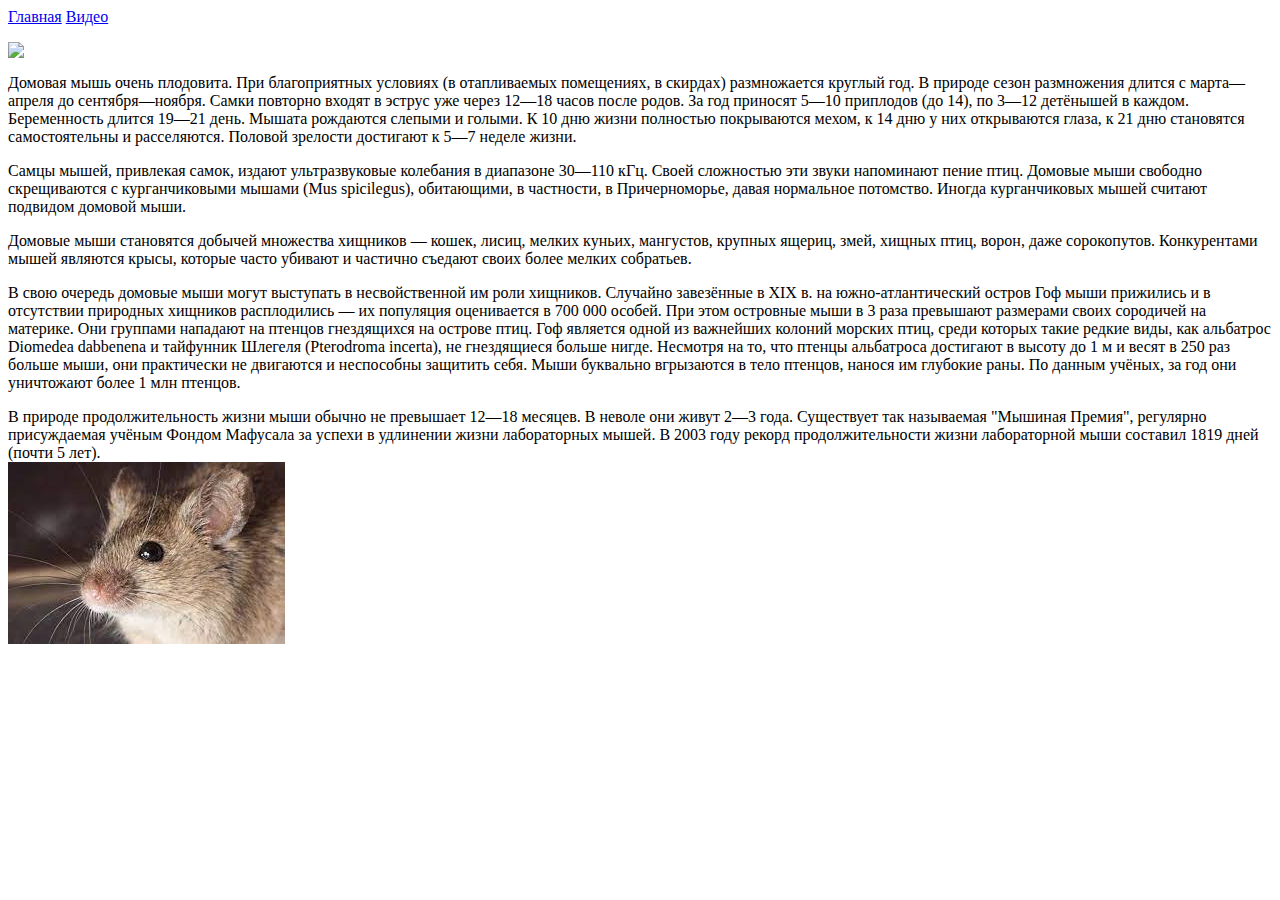
==== index2.html @ 18dbd65b "Create index2.html" ====
<html> 
    <head>
        <title>Дымовая мышь</title>
        <link rel="stylesheet" href="style2.css">
    </head>
    <body>
    <nav> 
        <a href="#www">Главная</a>  
        <a href="#uuu">Видео</a>
    </nav>
    <header>
        <p><img src="https://encrypted-tbn0.gstatic.com/images?q=tbn:ANd9GcQ9CXzgZnAFDXJ7suAoru5RQV2Bl-csh2Y-oClDJfBlQl8d2tXBfJicvxYJo_fioG5fEnk&usqp=CAU"></p>
    </header>
    <main>
        <p>Домовая мышь очень плодовита. При благоприятных условиях (в отапливаемых помещениях, в скирдах) размножается круглый год. В природе сезон размножения длится с марта—апреля до сентября—ноября. Самки повторно входят в эструс уже через 12—18 часов после родов. За год приносят 5—10 приплодов (до 14), по 3—12 детёнышей в каждом. Беременность длится 19—21 день. Мышата рождаются слепыми и голыми. К 10 дню жизни полностью покрываются мехом, к 14 дню у них открываются глаза, к 21 дню становятся самостоятельны и расселяются. Половой зрелости достигают к 5—7 неделе жизни.</p>
    <p>Самцы мышей, привлекая самок, издают ультразвуковые колебания в диапазоне 30—110 кГц. Своей сложностью эти звуки напоминают пение птиц.
Домовые мыши свободно скрещиваются с курганчиковыми мышами (Mus spicilegus), обитающими, в частности, в Причерноморье, давая нормальное потомство. Иногда курганчиковых мышей считают подвидом домовой мыши.</p>
    <p>Домовые мыши становятся добычей множества хищников — кошек, лисиц, мелких куньих, мангустов, крупных ящериц, змей, хищных птиц, ворон, даже сорокопутов. Конкурентами мышей являются крысы, которые часто убивают и частично съедают своих более мелких собратьев.</p>   
    <p>В свою очередь домовые мыши могут выступать в несвойственной им роли хищников. Случайно завезённые в XIX в. на южно-атлантический остров Гоф мыши прижились и в отсутствии природных хищников расплодились — их популяция оценивается в 700 000 особей. При этом островные мыши в 3 раза превышают размерами своих сородичей на материке. Они группами нападают на птенцов гнездящихся на острове птиц. Гоф является одной из важнейших колоний морских птиц, среди которых такие редкие виды, как альбатрос Diomedea dabbenena и тайфунник Шлегеля (Pterodroma incerta), не гнездящиеся больше нигде. Несмотря на то, что птенцы альбатроса достигают в высоту до 1 м и весят в 250 раз больше мыши, они практически не двигаются и неспособны защитить себя. Мыши буквально вгрызаются в тело птенцов, нанося им глубокие раны. По данным учёных, за год они уничтожают более 1 млн птенцов.</p>
    <p>В природе продолжительность жизни мыши обычно не превышает 12—18 месяцев. В неволе они живут 2—3 года. Существует так называемая "Мышиная Премия", регулярно присуждаемая учёным Фондом Мафусала за успехи в удлинении жизни лабораторных мышей. В 2003 году рекорд продолжительности жизни лабораторной мыши составил 1819 дней (почти 5 лет).<br/><img src="[data-uri]"></p>
    </main>
    <footer>
    </footer>
    </body>
</html>
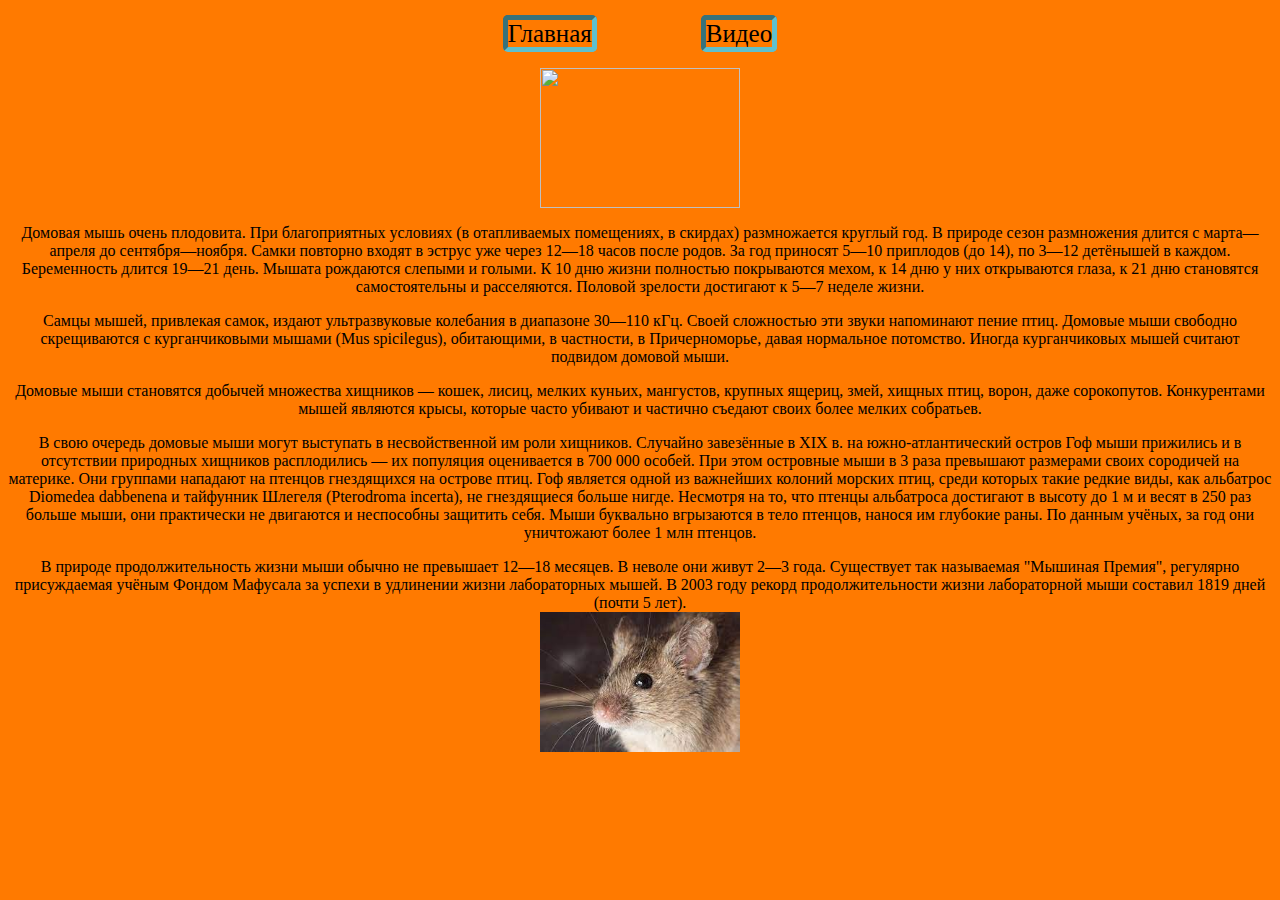
==== commit 51b24dce: "Update index2.html" ====
--- a/index2.html
+++ b/index2.html
@@ -6,7 +6,7 @@
     <body>
     <nav> 
         <a href="#www">Главная</a>  
-        <a href="#uuu">Видео</a>
+        <a href="index1.html">Видео</a>
     </nav>
     <header>
         <p><img src="https://encrypted-tbn0.gstatic.com/images?q=tbn:ANd9GcQ9CXzgZnAFDXJ7suAoru5RQV2Bl-csh2Y-oClDJfBlQl8d2tXBfJicvxYJo_fioG5fEnk&usqp=CAU"></p>
--- a/style2.css
+++ b/style2.css
@@ -0,0 +1,25 @@
+body {
+    background-color: #FF7A00;
+}
+nav a {
+    text-align: center;
+    font-size: 25px;
+    border-radius: 5px;
+    border: 5px inset #5FC0CE;
+    margin: 50px;
+}
+nav {
+    text-align: center;
+    margin: 20px;
+}
+a {
+    text-decoration: none;
+    color: black;
+}
+img{
+    width: 200px;
+    height: 140px;
+}
+p{
+    text-align: center;
+}
